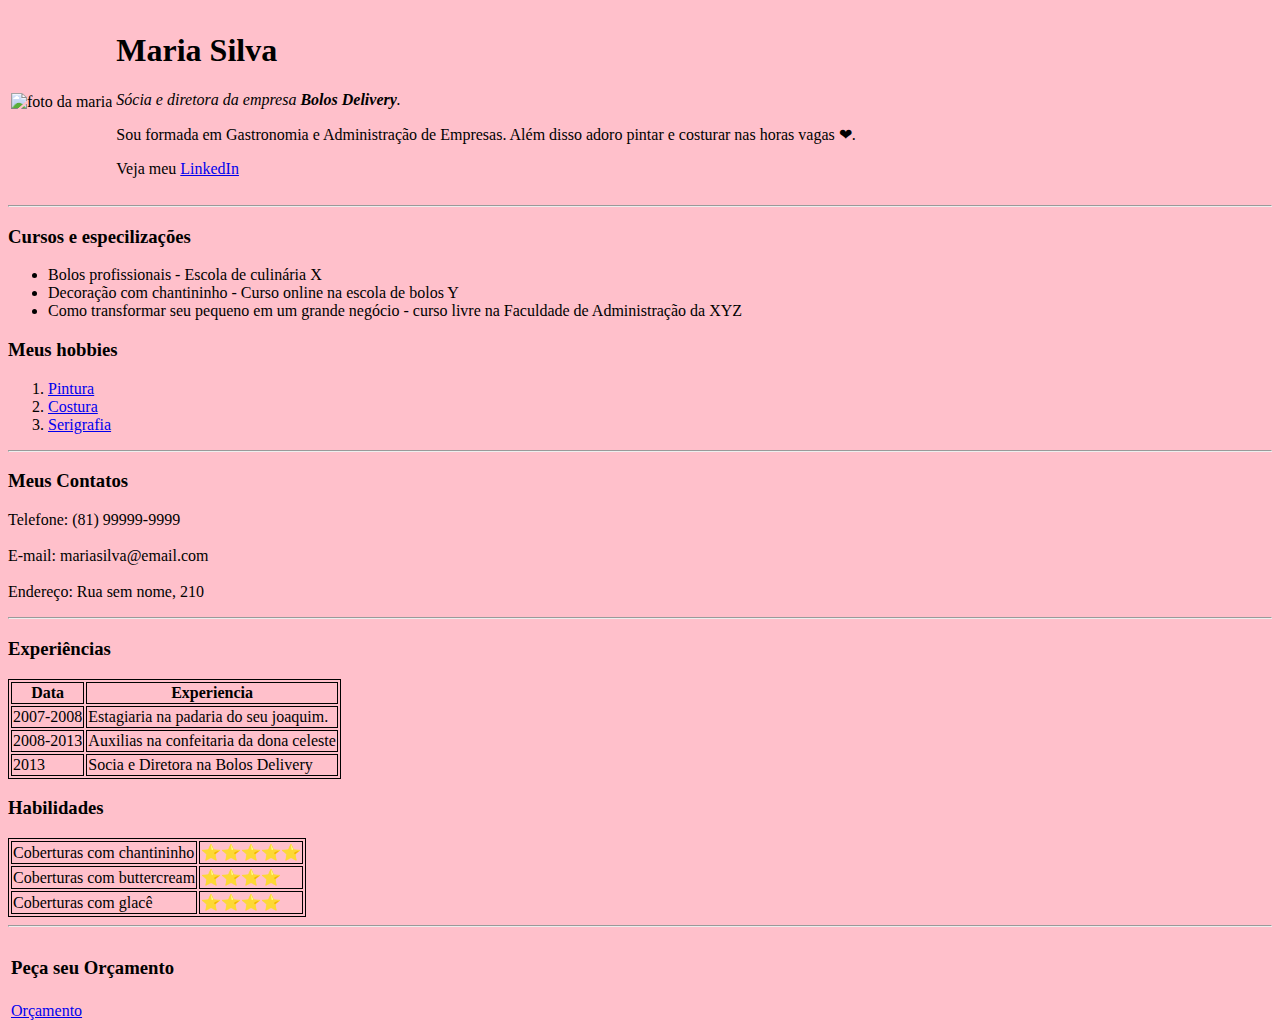
==== index.html @ 1af41420 "Add files via upload" ====
<!DOCTYPE html>
<html lang="pt-Br">
<head>
<meta charset="UTF-8">
<title>🍰 Maria Silva - Página Pessoal</title>
<link rel="stylesheet" href="cores.css">

</head>
<body>
	<table>
		<tr>
			<td><img
				src="https://img.freepik.com/fotos-gratis/mulher-jovem-e-bonita-em-sueter-rosa-quente-aparencia-natural-sorridente-retrato-ligado-isolado-cabelo-comprido_285396-896.jpg?w=1060&t=st=1673204967~exp=1673205567~hmac=5238811ac20bcd02563e8b1613faea74ced26f23e150aee51d7d3c814c286a33"
				alt="foto da maria" width=150px></td>
			<td>
				<h1>Maria Silva</h1>
				<p>
					<em>Sócia e diretora da empresa <strong>Bolos
							Delivery</strong>.
					</em>
				</p>
				<p>Sou formada em Gastronomia e Administração de Empresas. Além
					disso adoro pintar e costurar nas horas vagas ❤.</p>
				<p>
					Veja meu <a href="https://linkedin.com/">LinkedIn</a>
				</p>
			</td>
		</tr>
	</table>
	<hr>
	<h3>Cursos e especilizações</h3>
	<ul>
		<li>Bolos profissionais - Escola de culinária X</li>
		<li>Decoração com chantininho - Curso online na escola de bolos Y</li>
		<li>Como transformar seu pequeno em um grande negócio - curso
			livre na Faculdade de Administração da XYZ</li>
	</ul>

	<h3>Meus hobbies</h3>
	<ol>
		<li><a href="https://pt.wikipedia.org/wiki/Pintura">Pintura</a></li>
		<li><a href="https://pt.wikipedia.org/wiki/Costura">Costura</a></li>
		<li><a href="https://pt.wikipedia.org/wiki/Serigrafia">Serigrafia</a></li>
	</ol>

	<hr>
	<h3>Meus Contatos</h3>
	<p>
		Telefone: (81) 99999-9999 <br> <br> E-mail:
		mariasilva@email.com <br> <br> Endereço: Rua sem nome, 210


	</p>
	<hr>
	<h3>Experiências</h3>
	<table style="border: 1px solid black">
		<tr style="border: 1px solid black">
			<th style="border: 1px solid black">Data</th>
			<th style="border: 1px solid black">Experiencia</th>
		</tr>

		<tr style="border: 1px solid black">
			<td style="border: 1px solid black">2007-2008</td>
			<td style="border: 1px solid black">Estagiaria na padaria do seu
				joaquim.</td>
		</tr>

		<tr style="border: 1px solid black">
			<td style="border: 1px solid black">2008-2013</td>
			<td style="border: 1px solid black">Auxilias na confeitaria da
				dona celeste</td>
		</tr>

		<tr style="border: 1px solid black">
			<td style="border: 1px solid black">2013</td>
			<td style="border: 1px solid black">Socia e Diretora na Bolos
				Delivery</td>
		</tr>








	</table>

	<h3>Habilidades</h3>
	<table style="border: 1px solid black">
		<tbody>
			<tr style="border: 1px solid black">
				<td style="border: 1px solid black">Coberturas com chantininho</td>
				<td style="border: 1px solid black">⭐⭐⭐⭐⭐</td>
			</tr>
			<tr>
				<td style="border: 1px solid black">Coberturas com buttercream</td>
				<td style="border: 1px solid black">⭐⭐⭐⭐</td>
			</tr>
			<tr>
				<td style="border: 1px solid black">Coberturas com glacê</td>
				<td style="border: 1px solid black">⭐⭐⭐⭐</td>
			</tr>
		</tbody>
	</table>



	<hr>
	<table>

		<tr>
			<td><h3>Peça seu Orçamento</h3></td>



		</tr>

		<tr>

			<td><a href="orcamento.html">Orçamento</a></td>
	</table>






</body>
</html>
---- cores.css ----
@charset "ISO-8859-1";

body {
	background-color: pink;
	
	
}
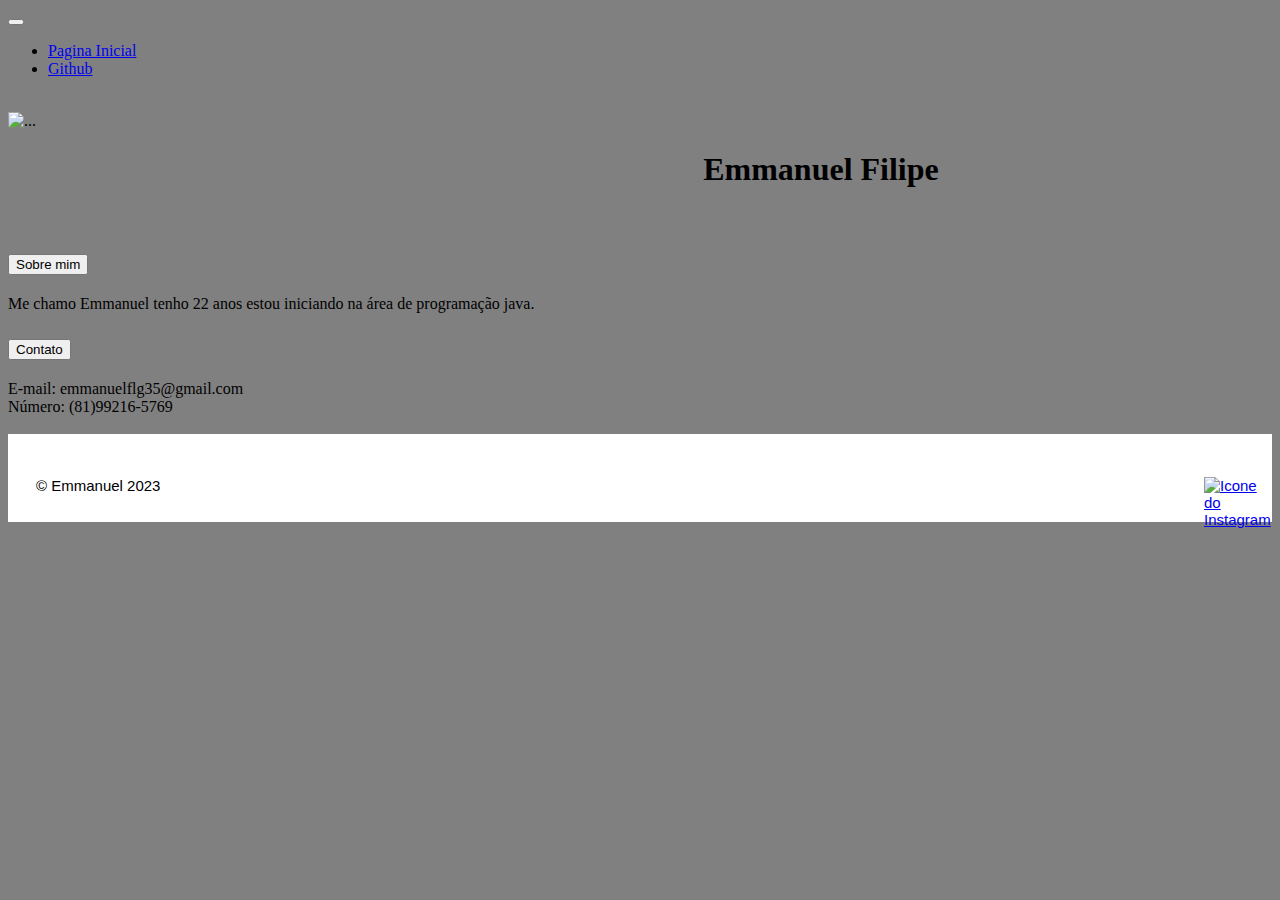
==== commit 0562748d: "Add files via upload" ====
--- a/index.html
+++ b/index.html
@@ -1,130 +1,90 @@
-<!DOCTYPE html>
-<html lang="pt-Br">
-<head>
-<meta charset="UTF-8">
-<title>🍰 Maria Silva - Página Pessoal</title>
-<link rel="stylesheet" href="cores.css">
+<!doctype html>
+<html lang="en">
+  <head>
+    <!-- Required meta tags -->
+    <meta charset="utf-8">
+    <meta name="viewport" content="width=device-width, initial-scale=1">
 
-</head>
-<body>
-	<table>
-		<tr>
-			<td><img
-				src="https://img.freepik.com/fotos-gratis/mulher-jovem-e-bonita-em-sueter-rosa-quente-aparencia-natural-sorridente-retrato-ligado-isolado-cabelo-comprido_285396-896.jpg?w=1060&t=st=1673204967~exp=1673205567~hmac=5238811ac20bcd02563e8b1613faea74ced26f23e150aee51d7d3c814c286a33"
-				alt="foto da maria" width=150px></td>
-			<td>
-				<h1>Maria Silva</h1>
-				<p>
-					<em>Sócia e diretora da empresa <strong>Bolos
-							Delivery</strong>.
-					</em>
-				</p>
-				<p>Sou formada em Gastronomia e Administração de Empresas. Além
-					disso adoro pintar e costurar nas horas vagas ❤.</p>
-				<p>
-					Veja meu <a href="https://linkedin.com/">LinkedIn</a>
-				</p>
-			</td>
-		</tr>
-	</table>
-	<hr>
-	<h3>Cursos e especilizações</h3>
-	<ul>
-		<li>Bolos profissionais - Escola de culinária X</li>
-		<li>Decoração com chantininho - Curso online na escola de bolos Y</li>
-		<li>Como transformar seu pequeno em um grande negócio - curso
-			livre na Faculdade de Administração da XYZ</li>
-	</ul>
+    <!-- Bootstrap CSS -->
+    <link href="https://cdn.jsdelivr.net/npm/bootstrap@5.1.3/dist/css/bootstrap.min.css" rel="stylesheet" integrity="sha384-1BmE4kWBq78iYhFldvKuhfTAU6auU8tT94WrHftjDbrCEXSU1oBoqyl2QvZ6jIW3" crossorigin="anonymous">
+	<link rel="stylesheet" type="text/css" href="estilos.css">
+    <title>Meu Site</title>
+    
+  </head>
+  <body class="container">
+    <nav class="navbar navbar-expand-lg navbar-light bg-light">
+  <div class="container-fluid">
+    <a class="navbar-brand" href="#"></a>
+    <button class="navbar-toggler" type="button" data-bs-toggle="collapse" data-bs-target="#navbarNav" aria-controls="navbarNav" aria-expanded="false" aria-label="Toggle navigation">
+      <span class="navbar-toggler-icon"></span>
+    </button>
+    <div class="collapse navbar-collapse" id="navbarNav">
+      <ul class="navbar-nav">
+        <li class="nav-item">
+          <a class="nav-link active" aria-current="page" href="#">Pagina Inicial</a>
+        </li>
+        <li class="nav-item">
+          <a class="nav-link" href="https://github.com/EmmanuelFLG">Github</a>
+        </li>
+      </ul>
+    </div>
+  </div>
+</nav>
+<br>
 
-	<h3>Meus hobbies</h3>
-	<ol>
-		<li><a href="https://pt.wikipedia.org/wiki/Pintura">Pintura</a></li>
-		<li><a href="https://pt.wikipedia.org/wiki/Costura">Costura</a></li>
-		<li><a href="https://pt.wikipedia.org/wiki/Serigrafia">Serigrafia</a></li>
-	</ol>
-
-	<hr>
-	<h3>Meus Contatos</h3>
-	<p>
-		Telefone: (81) 99999-9999 <br> <br> E-mail:
-		mariasilva@email.com <br> <br> Endereço: Rua sem nome, 210
+<div class="container-fluid">
+<img  src= "https://contabilidadecarioca.com.br/wp-content/uploads/2017/02/imagem-sem-foto-de-perfil-do-facebook-1348864936180_956x500.jpg" class="img-thumbnail" alt="..." width="100%">
+ </div>
 
 
-	</p>
-	<hr>
-	<h3>Experiências</h3>
-	<table style="border: 1px solid black">
-		<tr style="border: 1px solid black">
-			<th style="border: 1px solid black">Data</th>
-			<th style="border: 1px solid black">Experiencia</th>
-		</tr>
+<div class="nome">
 
-		<tr style="border: 1px solid black">
-			<td style="border: 1px solid black">2007-2008</td>
-			<td style="border: 1px solid black">Estagiaria na padaria do seu
-				joaquim.</td>
-		</tr>
-
-		<tr style="border: 1px solid black">
-			<td style="border: 1px solid black">2008-2013</td>
-			<td style="border: 1px solid black">Auxilias na confeitaria da
-				dona celeste</td>
-		</tr>
-
-		<tr style="border: 1px solid black">
-			<td style="border: 1px solid black">2013</td>
-			<td style="border: 1px solid black">Socia e Diretora na Bolos
-				Delivery</td>
-		</tr>
+    <h1>Emmanuel Filipe</h1>
+  	
+  </div>
+ 
 
 
+	
 
 
+<br>
+<div class="container-fluid">
+<div class="accordion accordion-flush" id="accordionFlushExample">
+  <div class="accordion-item">
+    <h2 class="accordion-header" id="flush-headingOne">
+      <button class="accordion-button collapsed" type="button" data-bs-toggle="collapse" data-bs-target="#flush-collapseOne" aria-expanded="false" aria-controls="flush-collapseOne">
+        Sobre mim
+      </button>
+    </h2>
+    <div id="flush-collapseOne" class="accordion-collapse collapse" aria-labelledby="flush-headingOne" data-bs-parent="#accordionFlushExample">
+      <div class="accordion-body">Me chamo Emmanuel tenho 22 anos estou iniciando na área de programação java. </div>
+    </div>
+  </div>
+  <div class="accordion-item">
+    <h2 class="accordion-header" id="flush-headingTwo">
+      <button class="accordion-button collapsed" type="button" data-bs-toggle="collapse" data-bs-target="#flush-collapseTwo" aria-expanded="false" aria-controls="flush-collapseTwo">
+        Contato
+      </button>
+    </h2>
+    <div id="flush-collapseTwo" class="accordion-collapse collapse" aria-labelledby="flush-headingTwo" data-bs-parent="#accordionFlushExample">
+      <div class="accordion-body">E-mail: emmanuelflg35@gmail.com <br> Número: (81)99216-5769</div>
+    </div>
+  </div>
+</div>
+</div>
+<br>
 
+<footer class="rodape-prin">
+        <ul class="icones-sociais">
+            <li><a href="https://www.instagram.com/emmanuelflg/" target="_blank"><img width="40px" height="40px" src="https://cdn-icons-png.flaticon.com/512/87/87390.png" alt="Icone do Instagram"></a></li>
+           
+        </ul>
+        &copy; Emmanuel 2023
+        </footer>
+    
+    <script src="https://cdn.jsdelivr.net/npm/bootstrap@5.1.3/dist/js/bootstrap.bundle.min.js" integrity="sha384-ka7Sk0Gln4gmtz2MlQnikT1wXgYsOg+OMhuP+IlRH9sENBO0LRn5q+8nbTov4+1p" crossorigin="anonymous"></script>
 
-
-
-	</table>
-
-	<h3>Habilidades</h3>
-	<table style="border: 1px solid black">
-		<tbody>
-			<tr style="border: 1px solid black">
-				<td style="border: 1px solid black">Coberturas com chantininho</td>
-				<td style="border: 1px solid black">⭐⭐⭐⭐⭐</td>
-			</tr>
-			<tr>
-				<td style="border: 1px solid black">Coberturas com buttercream</td>
-				<td style="border: 1px solid black">⭐⭐⭐⭐</td>
-			</tr>
-			<tr>
-				<td style="border: 1px solid black">Coberturas com glacê</td>
-				<td style="border: 1px solid black">⭐⭐⭐⭐</td>
-			</tr>
-		</tbody>
-	</table>
-
-
-
-	<hr>
-	<table>
-
-		<tr>
-			<td><h3>Peça seu Orçamento</h3></td>
-
-
-
-		</tr>
-
-		<tr>
-
-			<td><a href="orcamento.html">Orçamento</a></td>
-	</table>
-
-
-
-
-
-
-</body>
+  
+  </body>
 </html>--- a/estilos.css
+++ b/estilos.css
@@ -0,0 +1,48 @@
+@charset "ISO-8859-1";
+
+@media only screen and (max-width: 1900px) {
+  img {
+    width: 50%;
+    
+
+  }
+}
+    
+   
+	
+	
+
+body {
+	background-color: gray;
+	
+	
+}
+
+
+@media only screen and (max-width: 1900px) {
+.nome{
+	margin-left: 55%;
+	width: 50%;
+	
+	
+}
+	
+}
+
+.rodape-prin
+{
+    background-color:  white;       
+    clear: both;
+    padding: 28px;         
+    color: black;
+    font-size: 15px;
+    font-family: "arial", sans-serif;
+}
+
+.icones-sociais li
+{
+    display: inline-block;
+    float: right;
+    width: 40px;
+    height: 40px;
+}